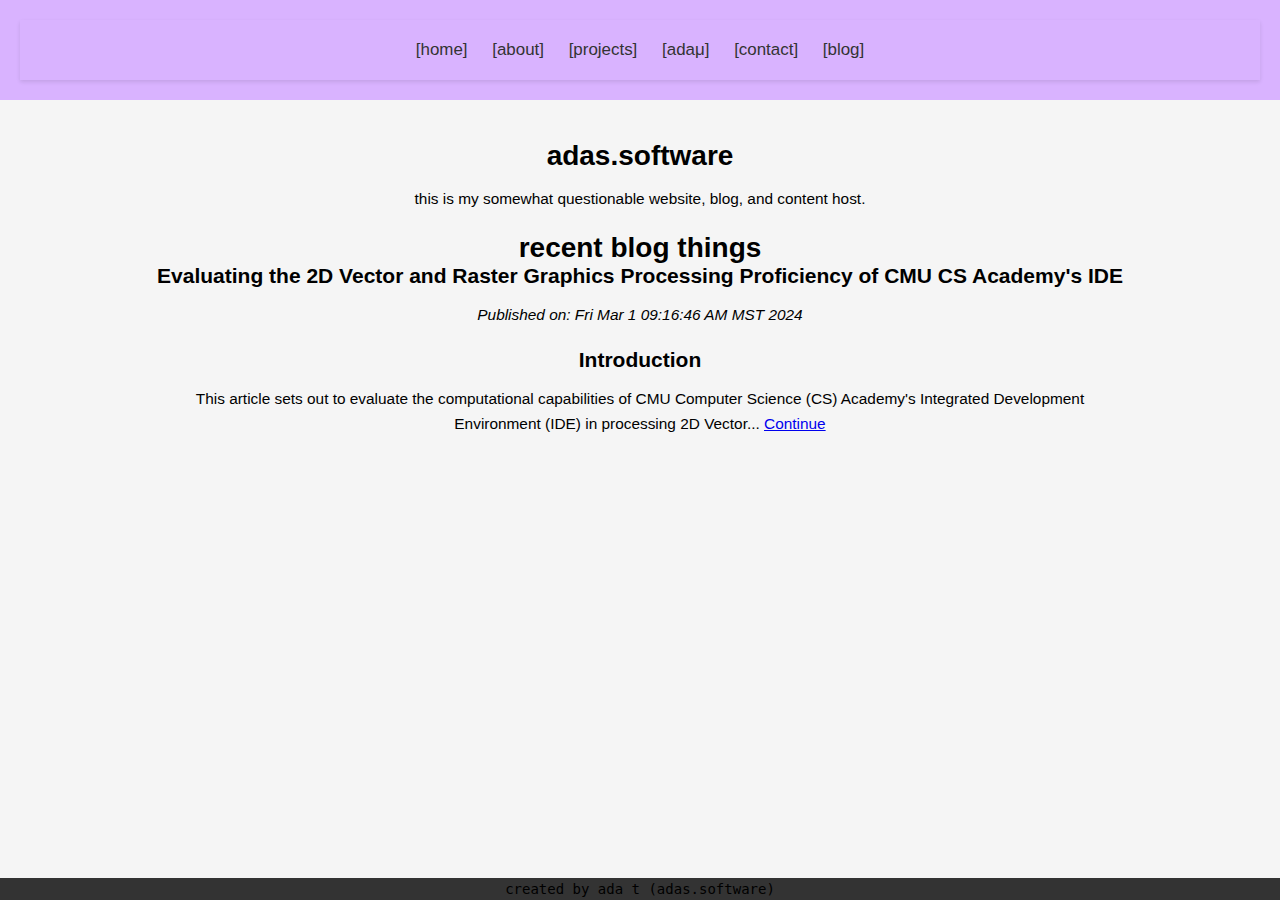
==== index.html @ d4f5991c "updated recent blog things" ====
<!DOCTYPE html>
<html lang="en">
<head>
    <title>ada's software</title>
    <meta charset="utf-8">
    <meta name="viewport" content="width=device-width, initial
-scale=1">
<link rel="manifest" href="site.webmanifest" />
<link rel="stylesheet" href="styles.css"></head>
<script src="components/header.js" type="text/javascript" defer></script>
<script src="components/footer.js" type="text/javascript" defer></script>
<footer-component></footer-component>
<script>
    function switchTheme() {
        let body = document.body;
        if (body.dataset.theme === "dark") {
            body.dataset.theme = "light";
        } else {
            body.dataset.theme = "dark";
        }
    }
</script>
<body data-theme="dark">
	<header-component></header-component>
    <section>
        <h1>adas.software</h1>
        <p>this is my somewhat questionable website, blog, and content host. </p>
        <h1>recent blog things</h1>
        <h2>Evaluating the 2D Vector and Raster Graphics Processing Proficiency of CMU CS Academy's IDE</h1>
		<p><em>Published on: Fri Mar  1 09:16:46 AM MST 2024</em></p>
		<h2>Introduction</h2>
		<p>This article sets out to evaluate the computational capabilities of CMU Computer Science (CS) Academy's Integrated Development Environment (IDE) in processing 2D Vector... <a href='blog.html'>Continue</a></p>
    </section>
	</body>
</html>
---- styles.css ----
@import url("0xproto-nerd-font/0xproto-nerd-font.css");
body {
    font-family: "0xProto Nerd Font", sans-serif;
    background-color: #f5f5f5;
    color: #3; /* Changed color to a more readable dark gray */
    margin: 0;
    padding: 0;
    font-size: 14px; /* Increased font size for body text */
}
header, nav {
    background-color: #d9b3ff;
    color: #3; /* Changed color to a more readable dark gray */
    padding: 20px;
    text-align: center;
    box-shadow: 0 2px 4px rgba(0, 0, 0, 0.1);
    font-size: 1.1em;
}
section {
    background-color: #f5f5f5;
    color: #3; /* Changed color to a more readable dark gray */
    padding: 40px; /* Increased padding for sections */
    text-align: left;
}
h1{
    text-align: center;
    margin: 0;
    font-size: 2em; /* Increased font size for headings */
}
h2{
    text-align: center;
    margin: 0;
    font-size: 1.5em; /* Increased font size for headings */
}
h3 {
    text-align: center;
    margin: 0;
    font-size: 1.2em; /* Increased font size for headings */
}
nav a {
    color: #333; /* Changed color to a more readable dark gray */
    text-decoration: none;
    margin: 0 10px;
}
p {
    padding-left: 10%;
    padding-right: 10%;
    line-height: 1.6;
    margin-bottom: 20px; /* Added margin to separate paragraphs */
    font-size: 1.1em;
    text-align: center;
}
#nav {
    position: fixed;
    top: 0;
    width: 10%;
    transition: top 0.3s;
}
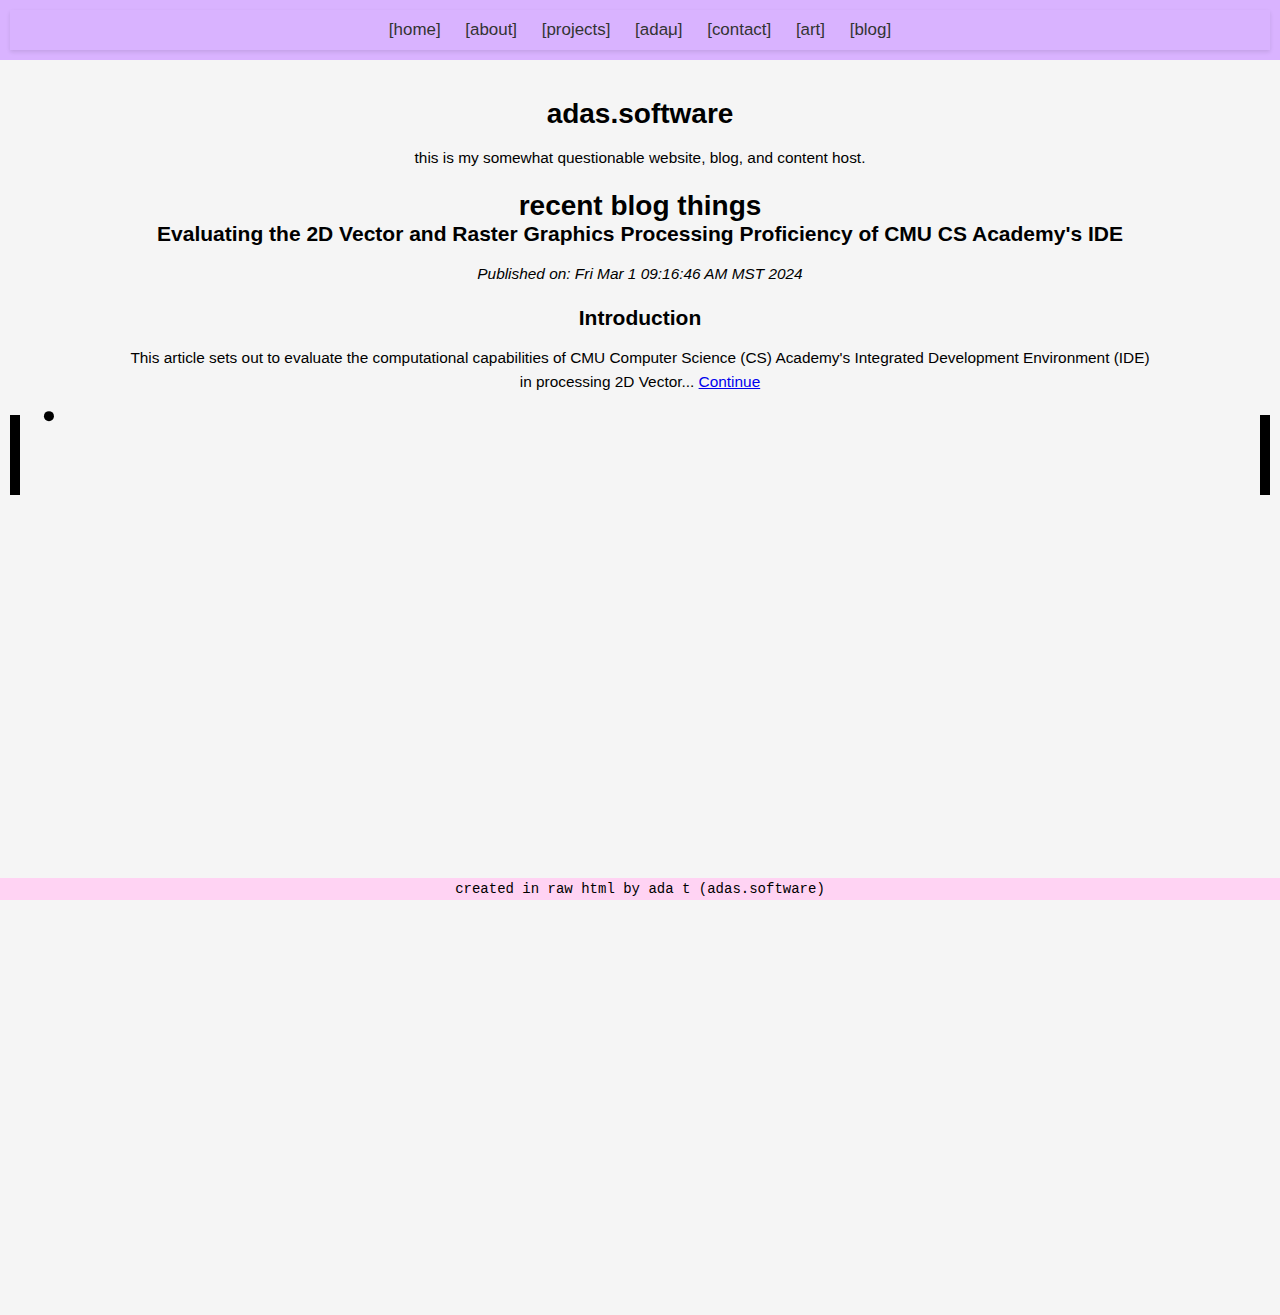
==== commit 92b667b9: "pong on the homepage lol" ====
--- a/index.html
+++ b/index.html
@@ -10,6 +10,7 @@
 <script src="components/header.js" type="text/javascript" defer></script>
 <script src="components/footer.js" type="text/javascript" defer></script>
 <footer-component></footer-component>
+<script src="pong.js"</script>
 <script>
     function switchTheme() {
         let body = document.body;
@@ -31,5 +32,11 @@
 		<h2>Introduction</h2>
 		<p>This article sets out to evaluate the computational capabilities of CMU Computer Science (CS) Academy's Integrated Development Environment (IDE) in processing 2D Vector... <a href='blog.html'>Continue</a></p>
     </section>
-	</body>
+    <div class="pong-game">
+	     <div class="paddle paddle-left"></div>
+    	 <div class="paddle paddle-right"></div>
+    	 <div class="ball"></div>
+    </div>
+
+  	</body>
 </html>
--- a/styles.css
+++ b/styles.css
@@ -1,4 +1,12 @@
 @import url("0xproto-nerd-font/0xproto-nerd-font.css");
+:root {
+    --night-rider: #332e2e;
+    --seashell: #fff7f3;
+    --pig-pink: #ffd3f3;
+    --clear-day: #e3fff8;
+    --tea-green: #d8ffb6;
+    --shalimar: #f7f8ac;
+}
 body {
     font-family: "0xProto Nerd Font", sans-serif;
     background-color: #f5f5f5;
@@ -10,7 +18,7 @@
 header, nav {
     background-color: #d9b3ff;
     color: #3; /* Changed color to a more readable dark gray */
-    padding: 20px;
+    padding: 10px;
     text-align: center;
     box-shadow: 0 2px 4px rgba(0, 0, 0, 0.1);
     font-size: 1.1em;
@@ -18,8 +26,9 @@
 section {
     background-color: #f5f5f5;
     color: #3; /* Changed color to a more readable dark gray */
-    padding: 40px; /* Increased padding for sections */
+    padding: 0%; /* Increased padding for sections */
     text-align: left;
+    padding-top:3%;
 }
 h1{
     text-align: center;
@@ -35,6 +44,16 @@
     text-align: center;
     margin: 0;
     font-size: 1.2em; /* Increased font size for headings */
+}
+
+li {
+	text-align:center;
+	
+}
+ul {
+    list-style-position: inside;
+    padding-left: 0;
+    text-align: center;
 }
 nav a {
     color: #333; /* Changed color to a more readable dark gray */
@@ -55,3 +74,134 @@
     width: 10%;
     transition: top 0.3s;
 }
+.art-grid {
+	grid-template-columns: repeat(auto-fill, minmax(200px, 1fr));
+	gap: 20px;
+	display: flex;
+	justify-content: center;
+	margin-bottom:5%;
+}
+
+.art-piece {
+	text-align: center;
+}
+
+.art-piece img {
+	width: 100%;
+	height: auto;
+}
+    * {
+      box-sizing: border-box;
+    }
+
+    /* Create two unequal columns that floats next to each other */
+    /* Left column */
+    .leftcolumn {   
+      float: left;
+      width: 75%;
+    }
+
+    /* Right column */
+    .rightcolumn {
+      float: left;
+      width: 25%;
+      padding-left: 20px;
+    }
+
+    /* Fake image */
+    .fakeimg {
+      background-color: #aaa;
+      width: 100%;
+      padding: 20px;
+    }
+
+    /* Add a card effect for articles */
+    .card {
+       background-color: white;
+       padding: 20px;
+       margin-top: 20px;
+    }
+
+    /* Clear floats after the columns */
+    .row:after {
+      content: "";
+      display: table;
+      clear: both;
+    }
+
+    /* Footer */
+    .footer {
+      padding: 20px;
+      text-align: center;
+      background: #ddd;
+      margin-top: 20px;
+    }
+
+    /* Responsive layout - when the screen is less than 800px wide, make the two columns stack on top of each other instead of next to each other */
+    @media screen and (max-width: 800px) {
+      .leftcolumn, .rightcolumn {   
+        width: 100%;
+        padding: 0;
+      }
+    }
+.horizontal-bar {
+    width: 100%;
+    height: 30px;
+    border-top: 2px solid var(--night-rider);
+    border-bottom: 2px solid var(--night-rider);
+    background-color: var(--pig-pink);
+    text-align: center;
+    flex-direction: row;
+    justify-content: center;
+    align-items: center;
+    margin-top: 0%;
+    margin-bottom: 1%;
+    padding: 0%;
+    display: flex;
+}
+.pong-game {
+ position: absolute;
+ width: 100%;
+ height: 100%;
+ border: 0px solid #000;
+}
+
+.paddle, .ball {
+ position: absolute;
+ background-color: #000;
+}
+
+.paddle {
+ width: 10px;
+ height: 80px;
+}
+
+.paddle-left {
+ left: 10px;
+}
+
+.paddle-right {
+ right: 10px;
+}
+
+.ball {
+ width: 10px;
+ height: 10px;
+ border-radius: 50%;
+}
+
+/* Animation */
+@keyframes ball-move {
+  0% {
+    top: 50%;
+    left: 50%;
+ }
+  100% {
+    top: 0;
+    left: 0;
+ }
+}
+
+.ball {
+ animation: ball-move 5s linear infinite;
+}
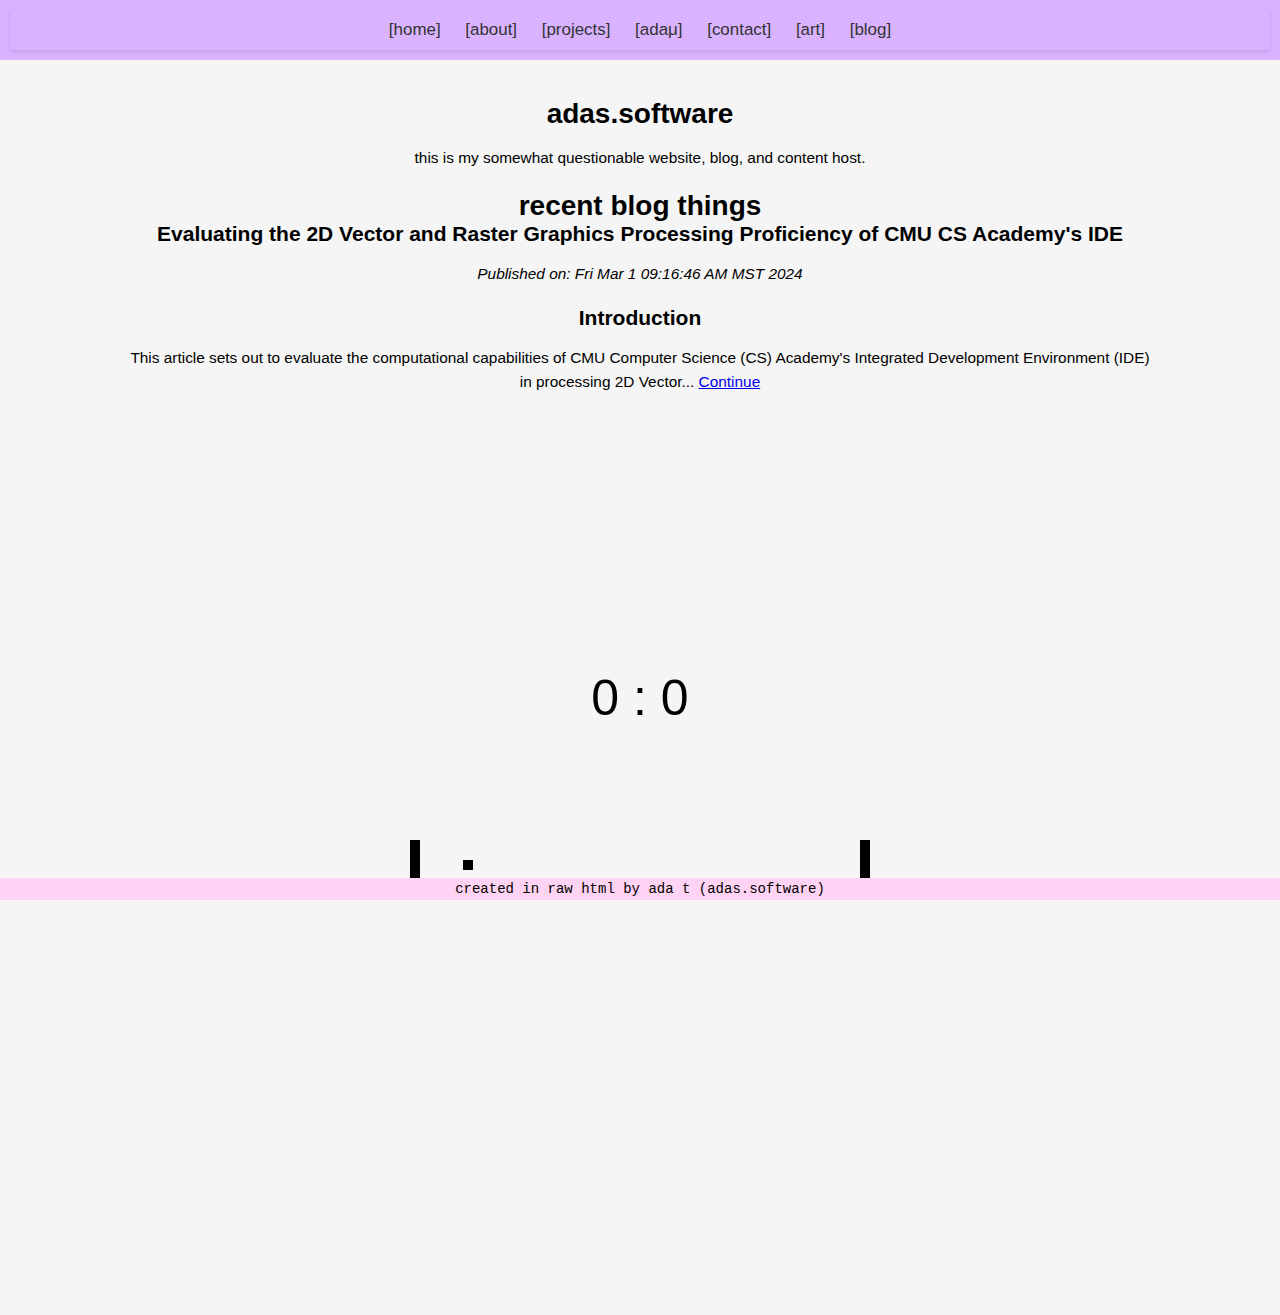
==== commit 84ad6f87: "better pong game (you play it now)" ====
--- a/index.html
+++ b/index.html
@@ -10,7 +10,6 @@
 <script src="components/header.js" type="text/javascript" defer></script>
 <script src="components/footer.js" type="text/javascript" defer></script>
 <footer-component></footer-component>
-<script src="pong.js"</script>
 <script>
     function switchTheme() {
         let body = document.body;
@@ -32,11 +31,10 @@
 		<h2>Introduction</h2>
 		<p>This article sets out to evaluate the computational capabilities of CMU Computer Science (CS) Academy's Integrated Development Environment (IDE) in processing 2D Vector... <a href='blog.html'>Continue</a></p>
     </section>
-    <div class="pong-game">
-	     <div class="paddle paddle-left"></div>
-    	 <div class="paddle paddle-right"></div>
-    	 <div class="ball"></div>
+    <div class="canvas-container">
+        <canvas id="canvas" width="500" height="500" style="background-color: none"></canvas>
     </div>
-
+    
+     <script src="pong.js"></script>     
   	</body>
 </html>
--- a/styles.css
+++ b/styles.css
@@ -159,49 +159,10 @@
     padding: 0%;
     display: flex;
 }
-.pong-game {
- position: absolute;
- width: 100%;
- height: 100%;
- border: 0px solid #000;
+.canvas-container {
+    display: flex;
+    justify-content: center;
+    align-items: center;
+    height: 100vh; /* Adjust as needed */
 }
 
-.paddle, .ball {
- position: absolute;
- background-color: #000;
-}
-
-.paddle {
- width: 10px;
- height: 80px;
-}
-
-.paddle-left {
- left: 10px;
-}
-
-.paddle-right {
- right: 10px;
-}
-
-.ball {
- width: 10px;
- height: 10px;
- border-radius: 50%;
-}
-
-/* Animation */
-@keyframes ball-move {
-  0% {
-    top: 50%;
-    left: 50%;
- }
-  100% {
-    top: 0;
-    left: 0;
- }
-}
-
-.ball {
- animation: ball-move 5s linear infinite;
-}
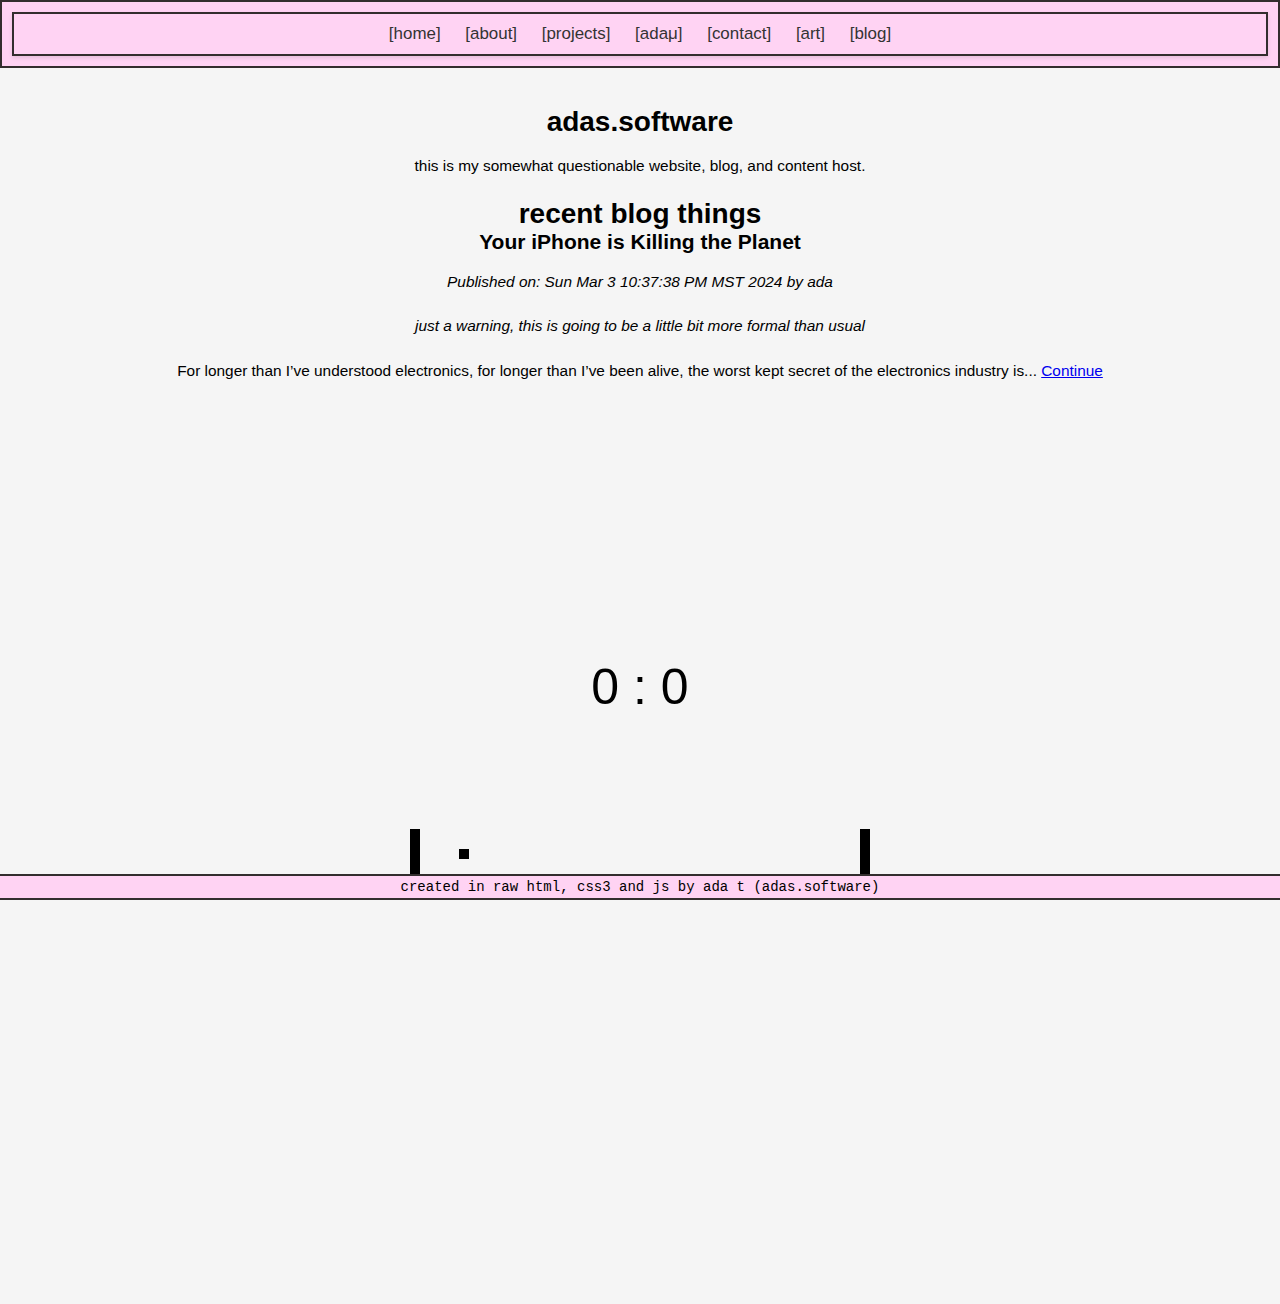
==== commit 4018f6ba: "index has the right blog" ====
--- a/index.html
+++ b/index.html
@@ -26,10 +26,10 @@
         <h1>adas.software</h1>
         <p>this is my somewhat questionable website, blog, and content host. </p>
         <h1>recent blog things</h1>
-        <h2>Evaluating the 2D Vector and Raster Graphics Processing Proficiency of CMU CS Academy's IDE</h1>
-		<p><em>Published on: Fri Mar  1 09:16:46 AM MST 2024</em></p>
-		<h2>Introduction</h2>
-		<p>This article sets out to evaluate the computational capabilities of CMU Computer Science (CS) Academy's Integrated Development Environment (IDE) in processing 2D Vector... <a href='blog.html'>Continue</a></p>
+        <h2>Your iPhone is Killing the Planet</h1>
+		<p><em>Published on: Sun Mar 3 10:37:38 PM MST 2024 by ada</em></p>
+		<p><em>just a warning, this is going to be a little bit more formal than usual</em></p>
+		<p>For longer than I’ve understood electronics, for longer than I’ve been alive, the worst kept secret of the electronics industry is... <a href='blog.html'>Continue</a></p>
     </section>
     <div class="canvas-container">
         <canvas id="canvas" width="500" height="500" style="background-color: none"></canvas>
--- a/styles.css
+++ b/styles.css
@@ -1,3 +1,4 @@
+@import url("space-mono/space-mono.css");
 @import url("0xproto-nerd-font/0xproto-nerd-font.css");
 :root {
     --night-rider: #332e2e;
@@ -8,7 +9,7 @@
     --shalimar: #f7f8ac;
 }
 body {
-    font-family: "0xProto Nerd Font", sans-serif;
+    font-family: "0xProto Nerd Font", "Space Mono Regular", sans-serif;
     background-color: #f5f5f5;
     color: #3; /* Changed color to a more readable dark gray */
     margin: 0;
@@ -16,12 +17,18 @@
     font-size: 14px; /* Increased font size for body text */
 }
 header, nav {
-    background-color: #d9b3ff;
+    background-color: #ffd3f3;
     color: #3; /* Changed color to a more readable dark gray */
     padding: 10px;
     text-align: center;
     box-shadow: 0 2px 4px rgba(0, 0, 0, 0.1);
     font-size: 1.1em;
+    border-top: 2px solid var(--night-rider);
+    border-bottom: 2px solid var(--night-rider);
+    border-left: 2px solid var(--night-rider);
+    border-right: 2px solid var(--night-rider);
+
+
 }
 section {
     background-color: #f5f5f5;
@@ -158,6 +165,9 @@
     margin-bottom: 1%;
     padding: 0%;
     display: flex;
+    border-top: 2px solid var(--night-rider);
+    border-bottom: 2px solid var(--night-rider);
+
 }
 .canvas-container {
     display: flex;
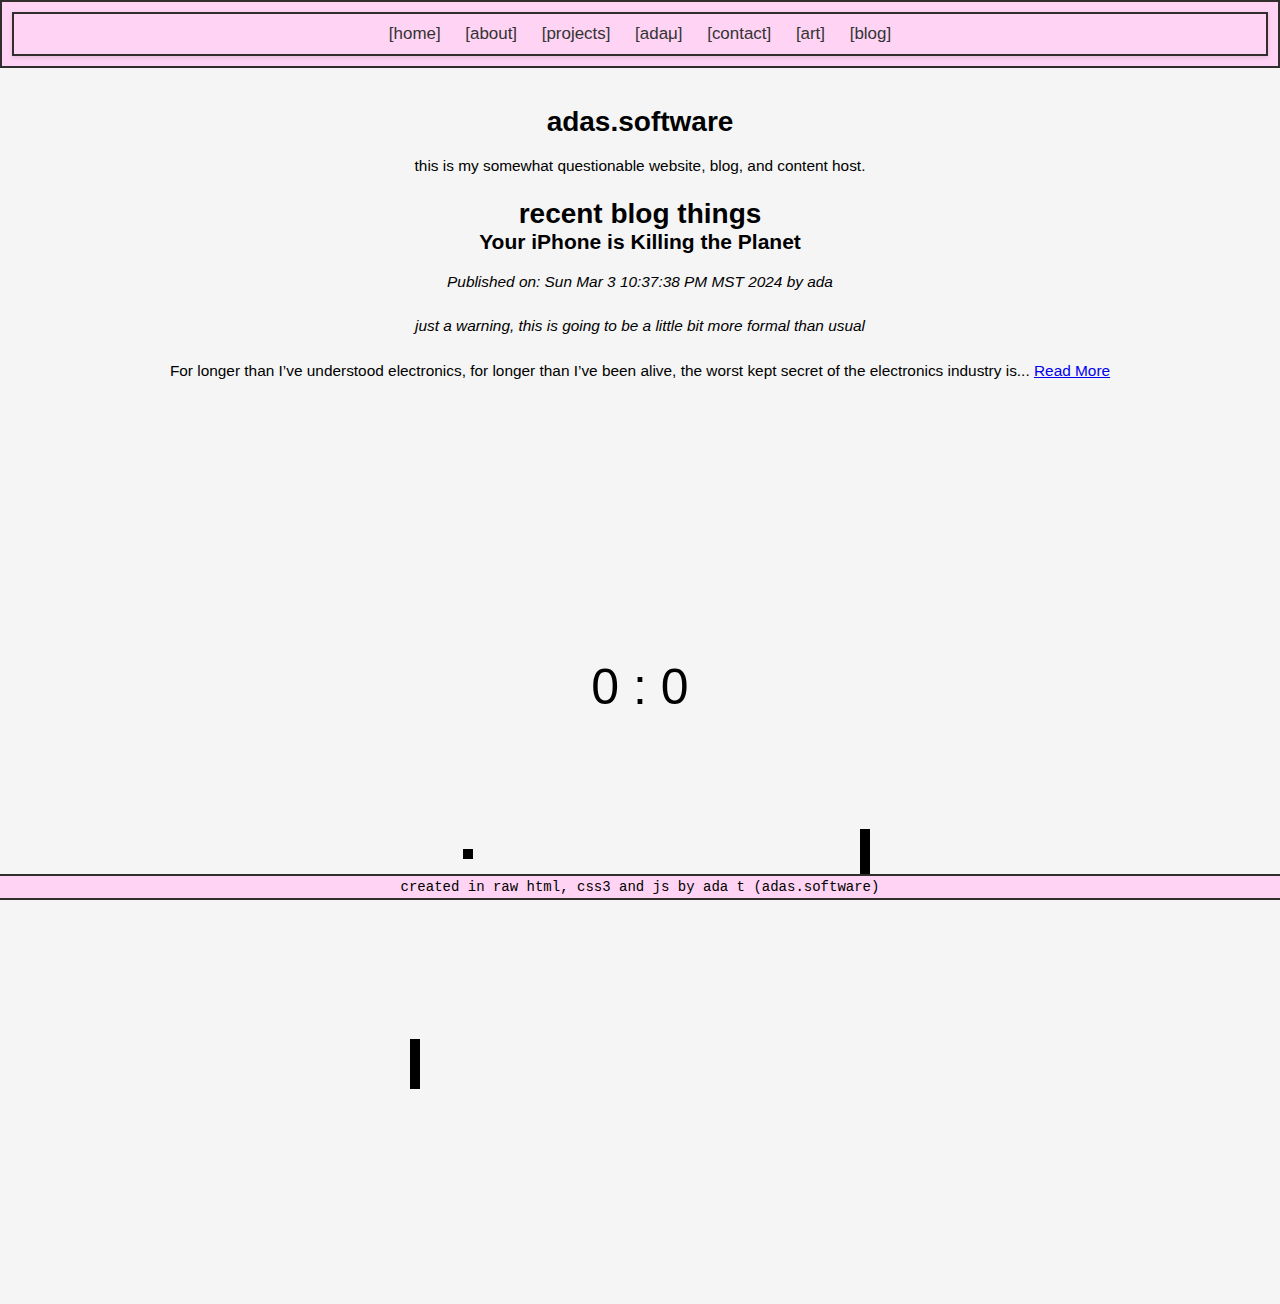
==== commit 018c65fa: "accessability improvements" ====
--- a/index.html
+++ b/index.html
@@ -3,8 +3,8 @@
 <head>
     <title>ada's software</title>
     <meta charset="utf-8">
-    <meta name="viewport" content="width=device-width, initial
--scale=1">
+    <meta name="viewport" content="width=device-width, initial-scale=1">
+    <meta name="ada's.software homepage">
 <link rel="manifest" href="site.webmanifest" />
 <link rel="stylesheet" href="styles.css"></head>
 <script src="components/header.js" type="text/javascript" defer></script>
@@ -29,7 +29,7 @@
         <h2>Your iPhone is Killing the Planet</h1>
 		<p><em>Published on: Sun Mar 3 10:37:38 PM MST 2024 by ada</em></p>
 		<p><em>just a warning, this is going to be a little bit more formal than usual</em></p>
-		<p>For longer than I’ve understood electronics, for longer than I’ve been alive, the worst kept secret of the electronics industry is... <a href='blog.html'>Continue</a></p>
+		<p>For longer than I’ve understood electronics, for longer than I’ve been alive, the worst kept secret of the electronics industry is... <a href='blog.html'>Read More</a></p>
     </section>
     <div class="canvas-container">
         <canvas id="canvas" width="500" height="500" style="background-color: none"></canvas>
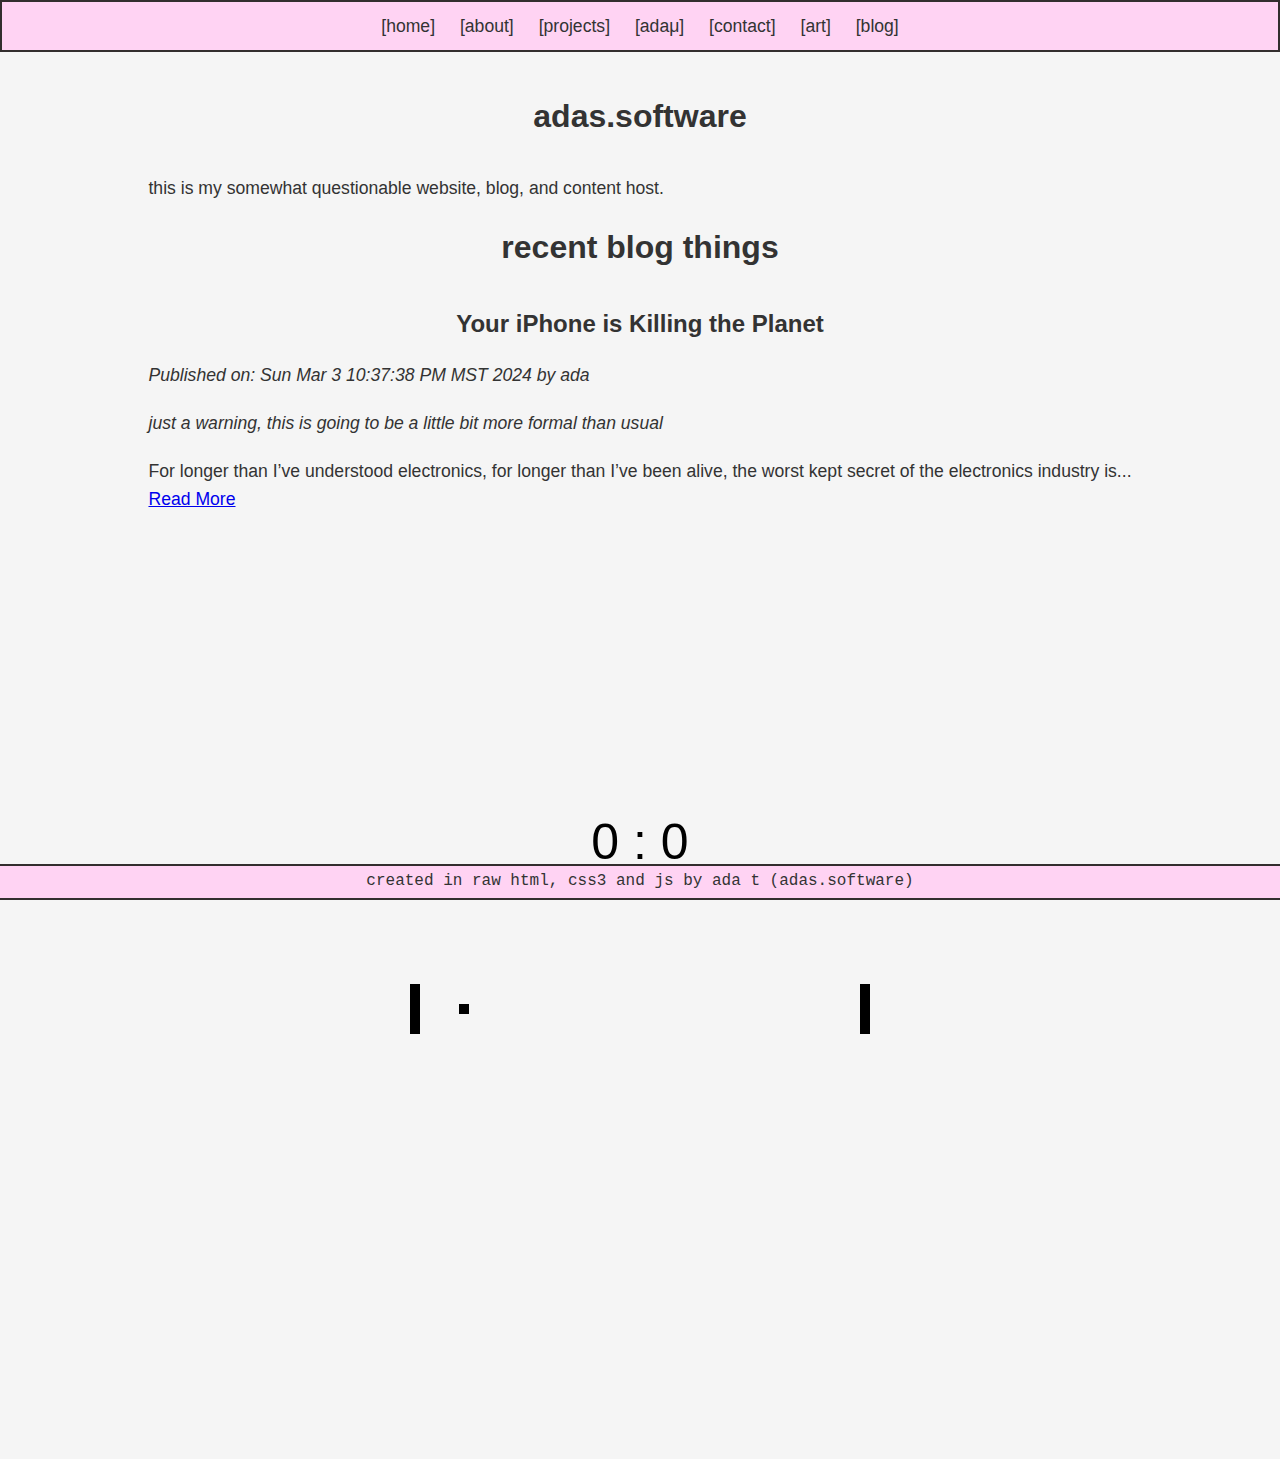
==== commit dca7097d: "no pong on mobile lol" ====
--- a/index.html
+++ b/index.html
@@ -5,36 +5,44 @@
     <meta charset="utf-8">
     <meta name="viewport" content="width=device-width, initial-scale=1">
     <meta name="ada's.software homepage">
-<link rel="manifest" href="site.webmanifest" />
-<link rel="stylesheet" href="styles.css"></head>
-<script src="components/header.js" type="text/javascript" defer></script>
-<script src="components/footer.js" type="text/javascript" defer></script>
-<footer-component></footer-component>
-<script>
-    function switchTheme() {
-        let body = document.body;
-        if (body.dataset.theme === "dark") {
-            body.dataset.theme = "light";
-        } else {
-            body.dataset.theme = "dark";
+    <link rel="manifest" href="site.webmanifest" />
+    <link rel="stylesheet" href="styles.css">
+    <script src="components/header.js" type="text/javascript" defer></script>
+    <script src="components/footer.js" type="text/javascript" defer></script>
+    <footer-component></footer-component>
+    <script>
+        function switchTheme() {
+            let body = document.body;
+            if (body.dataset.theme === "dark") {
+                body.dataset.theme = "light";
+            } else {
+                body.dataset.theme = "dark";
+            }
         }
-    }
-</script>
+    </script>
+    <style>
+        @media only screen and (max-width: 768px) {
+            .canvas-container {
+                display: none;
+            }
+        }
+    </style>
+</head>
 <body data-theme="dark">
-	<header-component></header-component>
+    <header-component></header-component>
     <section>
         <h1>adas.software</h1>
         <p>this is my somewhat questionable website, blog, and content host. </p>
         <h1>recent blog things</h1>
         <h2>Your iPhone is Killing the Planet</h1>
-		<p><em>Published on: Sun Mar 3 10:37:38 PM MST 2024 by ada</em></p>
-		<p><em>just a warning, this is going to be a little bit more formal than usual</em></p>
-		<p>For longer than I’ve understood electronics, for longer than I’ve been alive, the worst kept secret of the electronics industry is... <a href='blog.html'>Read More</a></p>
+        <p><em>Published on: Sun Mar 3 10:37:38 PM MST 2024 by ada</em></p>
+        <p><em>just a warning, this is going to be a little bit more formal than usual</em></p>
+        <p>For longer than I’ve understood electronics, for longer than I’ve been alive, the worst kept secret of the electronics industry is... <a href='blog.html'>Read More</a></p>
     </section>
     <div class="canvas-container">
         <canvas id="canvas" width="500" height="500" style="background-color: none"></canvas>
     </div>
     
-     <script src="pong.js"></script>     
-  	</body>
+    <script src="pong.js"></script>     
+</body>
 </html>
--- a/styles.css
+++ b/styles.css
@@ -1,178 +1,265 @@
 @import url("space-mono/space-mono.css");
 @import url("0xproto-nerd-font/0xproto-nerd-font.css");
+
 :root {
     --night-rider: #332e2e;
     --seashell: #fff7f3;
     --pig-pink: #ffd3f3;
     --clear-day: #e3fff8;
-    --tea-green: #d8ffb6;
+    --tea-green: #c1edccff;
     --shalimar: #f7f8ac;
-}
+    --dark-purple: #402039ff;
+    --licorice: #170f11ff;
+    --dark-gray: #333;
+    --font-family-primary: "0xProto Nerd Font", "Space Mono Regular", sans-serif;
+    --font-family-secondary: "Space Mono Regular", sans-serif;
+    --body-bg: #f5f5f5;
+    --body-color: var(--dark-gray);
+    --body-font-size: 16px;
+    --header-bg: var(--pig-pink);
+    --header-color: var(--dark-gray);
+    --header-padding: 10px;
+    --header-border: 2px solid var(--night-rider);
+    --section-bg: var(--body-bg);
+    --section-color: var(--dark-gray);
+    --section-padding: 2%;
+    --nav-link-color: var(--dark-gray);
+    --nav-link-margin: 0 10px;
+    --p-padding: 10%;
+    --p-line-height: 1.6;
+    --p-margin-bottom: 20px;
+    --p-font-size: 1.1em;
+    --nav-width: 10%;
+    --nav-transition: top 0.3s;
+    --art-grid-gap: 20px;
+    --art-piece-text-align: center;
+    --art-piece-img-width: 100%;
+    --art-piece-img-height: auto;
+    --leftcolumn-width: 75%;
+    --rightcolumn-width: 25%;
+    --rightcolumn-padding-left: 20px;
+    --fakeimg-bg: #aaa;
+    --fakeimg-width: 100%;
+    --fakeimg-padding: 20px;
+    --card-bg: white;
+    --card-padding: 20px;
+    --card-margin-top: 20px;
+    --footer-padding: 20px;
+    --footer-bg: #ddd;
+    --footer-margin-top: 20px;
+    --horizontal-bar-height: 30px;
+    --horizontal-bar-bg: var(--pig-pink);
+    --horizontal-bar-margin-top: 0%;
+    --horizontal-bar-margin-bottom: 1%;
+    --canvas-container-height: 100vh;
+}
+
 body {
-    font-family: "0xProto Nerd Font", "Space Mono Regular", sans-serif;
-    background-color: #f5f5f5;
-    color: #3; /* Changed color to a more readable dark gray */
+    font-family: var(--font-family-primary);
+    background-color: var(--body-bg);
+    color: var(--body-color);
     margin: 0;
     padding: 0;
-    font-size: 14px; /* Increased font size for body text */
-}
-header, nav {
-    background-color: #ffd3f3;
-    color: #3; /* Changed color to a more readable dark gray */
-    padding: 10px;
-    text-align: center;
+    font-size: var(--body-font-size);
+    line-height: 1.6;
+}
+
+header {
+    display: flex;
+    justify-content: center;
+    align-items: center;
+    padding: var(--header-padding);
+    background-color: var(--header-bg);
+    color: var(--header-color);
     box-shadow: 0 2px 4px rgba(0, 0, 0, 0.1);
     font-size: 1.1em;
-    border-top: 2px solid var(--night-rider);
-    border-bottom: 2px solid var(--night-rider);
-    border-left: 2px solid var(--night-rider);
-    border-right: 2px solid var(--night-rider);
-
-
-}
+    border: var(--header-border);
+}
+
+.navbar {
+    display: flex;
+    justify-content: space-around;
+    list-style-type: none;
+    padding: 0;
+}
+
+.navbar a {
+    text-decoration: none;
+    color: var(--nav-link-color);
+    transition: color 0.3s;
+}
+
+.navbar a:hover {
+    color: var(--tea-green);
+}
+
 section {
-    background-color: #f5f5f5;
-    color: #3; /* Changed color to a more readable dark gray */
-    padding: 0%; /* Increased padding for sections */
+    background-color: var(--section-bg);
+    color: var(--section-color);
+    padding: var(--section-padding);
     text-align: left;
-    padding-top:3%;
-}
-h1{
+    padding-top: 3%;
+}
+
+h1, h2, h3 {
     text-align: center;
     margin: 0;
-    font-size: 2em; /* Increased font size for headings */
-}
-h2{
-    text-align: center;
-    margin: 0;
-    font-size: 1.5em; /* Increased font size for headings */
-}
+}
+
+h1 {
+    font-size: 2em;
+    margin-bottom: 1em;
+}
+
+h2 {
+    font-size: 1.5em;
+    margin-bottom: 0.5em;
+}
+
 h3 {
-    text-align: center;
-    margin: 0;
-    font-size: 1.2em; /* Increased font size for headings */
-}
-
-li {
-	text-align:center;
-	
-}
+    font-size: 1.2em;
+    margin-bottom: 0.3em;
+}
+
 ul {
     list-style-position: inside;
     padding-left: 0;
     text-align: center;
 }
+
 nav a {
-    color: #333; /* Changed color to a more readable dark gray */
+    color: var(--nav-link-color);
     text-decoration: none;
-    margin: 0 10px;
-}
+    margin: var(--nav-link-margin);
+    transition: color 0.3s;
+}
+
+nav a:hover {
+    color: var(--tea-green);
+}
+
 p {
-    padding-left: 10%;
-    padding-right: 10%;
-    line-height: 1.6;
-    margin-bottom: 20px; /* Added margin to separate paragraphs */
-    font-size: 1.1em;
+    padding-left: var(--p-padding);
+    padding-right: var(--p-padding);
+    line-height: var(--p-line-height);
+    margin-bottom: var(--p-margin-bottom);
+    font-size: var(--p-font-size);
+    text-align: justify;
+}
+
+.art-grid {
+    display: grid;
+    grid-template-columns: repeat(auto-fill, minmax(200px, 1fr));
+    gap: var(--art-grid-gap);
+    justify-content: center;
+    margin-bottom: 5%;
+}
+
+.art-piece {
+    text-align: var(--art-piece-text-align);
+}
+
+.art-piece img {
+    width: var(--art-piece-img-width);
+    height: var(--art-piece-img-height);
+    padding: 20px;
+    box-shadow: 0 2px 4px rgba(0, 0, 0, 0.1);
+    border-radius: 5px;
+}
+
+* {
+    box-sizing: border-box;
+}
+
+.leftcolumn, .rightcolumn {
+    width: 100%;
+    padding: 0;
+}
+
+.fakeimg {
+    background-color: var(--fakeimg-bg);
+    width: var(--fakeimg-width);
+    padding: var(--fakeimg-padding);
+    border-radius: 5px;
+}
+
+.card {
+    background-color: var(--card-bg);
+    padding: var(--card-padding);
+    margin-top: var(--card-margin-top);
+    border-radius: 5px;
+    box-shadow: 0 2px 4px rgba(0, 0, 0, 0.1);
+}
+
+.row:after {
+    content: "";
+    display: table;
+    clear: both;
+}
+
+.footer {
+    padding: var(--footer-padding);
     text-align: center;
-}
-#nav {
-    position: fixed;
-    top: 0;
-    width: 10%;
-    transition: top 0.3s;
-}
-.art-grid {
-	grid-template-columns: repeat(auto-fill, minmax(200px, 1fr));
-	gap: 20px;
-	display: flex;
-	justify-content: center;
-	margin-bottom:5%;
-}
-
-.art-piece {
-	text-align: center;
-}
-
-.art-piece img {
-	width: 100%;
-	height: auto;
-}
-    * {
-      box-sizing: border-box;
-    }
-
-    /* Create two unequal columns that floats next to each other */
-    /* Left column */
-    .leftcolumn {   
-      float: left;
-      width: 75%;
-    }
-
-    /* Right column */
-    .rightcolumn {
-      float: left;
-      width: 25%;
-      padding-left: 20px;
-    }
-
-    /* Fake image */
-    .fakeimg {
-      background-color: #aaa;
-      width: 100%;
-      padding: 20px;
-    }
-
-    /* Add a card effect for articles */
-    .card {
-       background-color: white;
-       padding: 20px;
-       margin-top: 20px;
-    }
-
-    /* Clear floats after the columns */
-    .row:after {
-      content: "";
-      display: table;
-      clear: both;
-    }
-
-    /* Footer */
-    .footer {
-      padding: 20px;
-      text-align: center;
-      background: #ddd;
-      margin-top: 20px;
-    }
-
-    /* Responsive layout - when the screen is less than 800px wide, make the two columns stack on top of each other instead of next to each other */
-    @media screen and (max-width: 800px) {
-      .leftcolumn, .rightcolumn {   
+    background: var(--footer-bg);
+    margin-top: var(--footer-margin-top);
+    border-top: 1px solid var(--dark-gray);
+}
+
+.horizontal-bar {
+    display: flex;
+    justify-content: center;
+    align-items: center;
+    width: 100%;
+    height: var(--horizontal-bar-height);
+    border-top: var(--header-border);
+    border-bottom: var(--header-border);
+    background-color: var(--horizontal-bar-bg);
+    margin-top: var(--horizontal-bar-margin-top);
+    margin-bottom: var(--horizontal-bar-margin-bottom);
+}
+
+.canvas-container {
+    display: flex;
+    justify-content: center;
+    align-items: center;
+    height: var(--canvas-container-height);
+}
+
+.menu-toggle {
+    display: none;
+}
+
+.menu-toggle span {
+    display: block;   
+    width: 25px;
+    height: 3px;
+    background-color: #333;
+    margin: 5px 0;
+}
+@media (max-width: 800px) {
+    .menu-toggle {
+        display: block;
+    }
+
+    .navbar {
+        display: none;
+        flex-direction: column;
         width: 100%;
-        padding: 0;
-      }
-    }
-.horizontal-bar {
-    width: 100%;
-    height: 30px;
-    border-top: 2px solid var(--night-rider);
-    border-bottom: 2px solid var(--night-rider);
-    background-color: var(--pig-pink);
-    text-align: center;
-    flex-direction: row;
-    justify-content: center;
-    align-items: center;
-    margin-top: 0%;
-    margin-bottom: 1%;
-    padding: 0%;
-    display: flex;
-    border-top: 2px solid var(--night-rider);
-    border-bottom: 2px solid var(--night-rider);
-
-}
-.canvas-container {
-    display: flex;
-    justify-content: center;
-    align-items: center;
-    height: 100vh; /* Adjust as needed */
-}
-
+        position: absolute;
+        border: var(--header-border);
+        top: 53px;
+        left: 0;
+        background-color: var(--header-bg);
+        padding: 20px;
+        box-shadow: 0 2px 4px rgba(0, 0, 0, 0.1);
+        justify-content: center;
+    }
+
+    .navbar.active {
+        display: flex;
+    }
+
+    .navbar li {
+        margin: 10px 0;
+    }
+}
